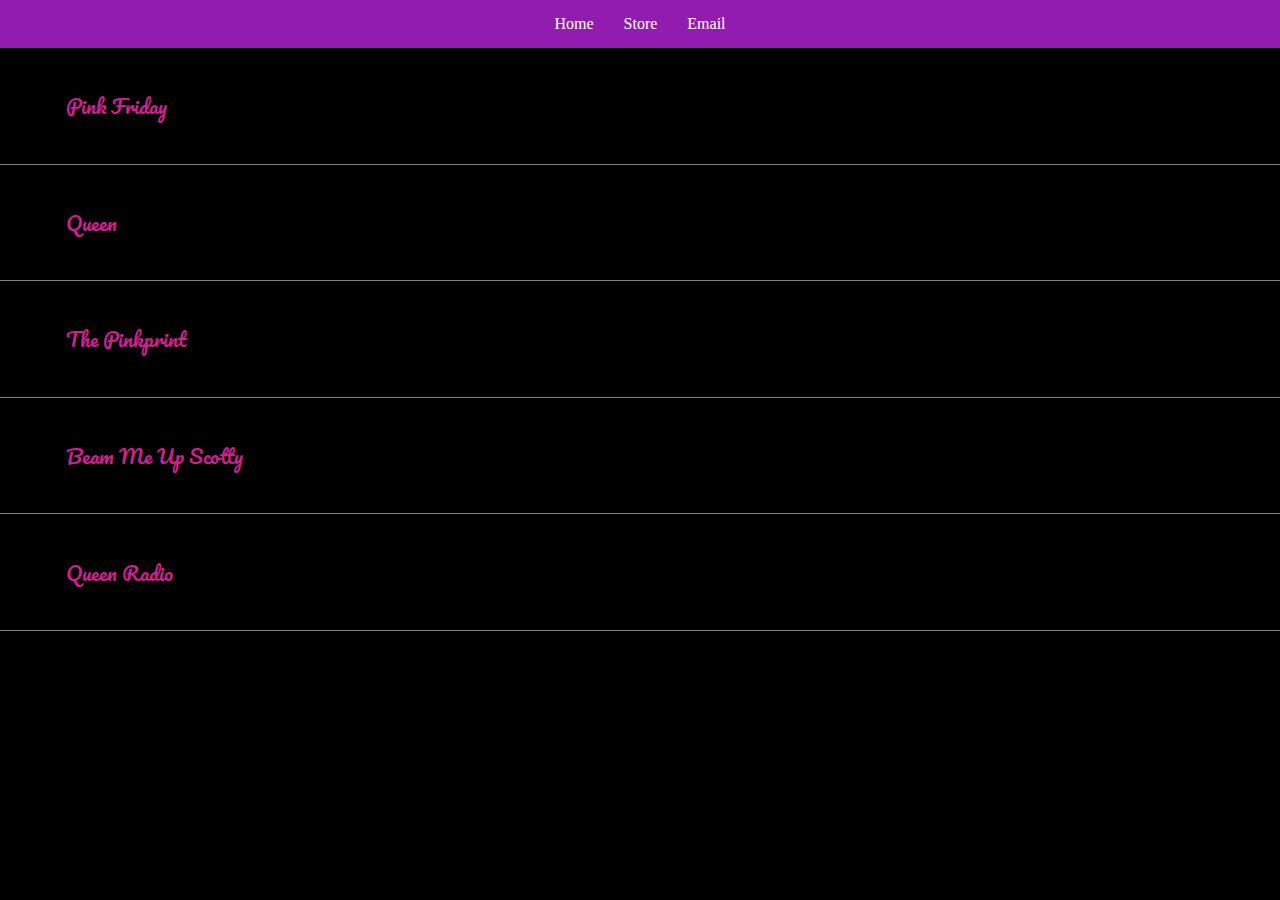
==== index.html @ 4b352937 "Main Page UI" ====
<!DOCTYPE html>
<html lang="en">

<head>
    <meta charset="UTF-8">
    <meta http-equiv="X-UA-Compatible" content="IE=edge">
    <meta name="viewport" content="width=device-width, initial-scale=1.0">
    <link rel="stylesheet" href="style.css">
    <script src="./app.js"></script>
    <title>UGC1101</title>
</head>

<body>
    <nav>
        <a class="nav-button">Home</a>
        <a class="nav-button" href="./webpages/store.html">Store</a>
        <a class="nav-button">Email</a>
    </nav>
    <div class="element-container">

        <div class="element">
            <p class="element-header"
                data-hover="Pink Friday was promoted with eight singles, including the internationally successful single Super Bass, and US Billboard Hot 100 top 40 singles Your Love, Check It Out, Right Thru Me, Moment 4 Life, and Fly.">
                Pink Friday</p>
        </div>
        <div class="element">
            <p class="element-header"
                data-hover="Queen is a hip hop album that also contains elements of trap, dancehall, reggae, pop, and R&B. The opening track Ganja Burn is a reggae-inspired island-pop song, in which Minaj defends her position in the music industry.">
                Queen</p>
        </div>
        <div class="element">
            <p class="element-header"
                data-hover="Minaj stated the album's lyrics touch upon themes of her family, loss, death and her struggle with guilt. The Pinkprint opens with the autobiographical song, All Things Go, which was described as a sequel to Minaj's song Autobiography off her Sucka Free mixtape in 2008.">
                The Pinkprint</p>
        </div>
        <div class="element">
            <p class="element-header"
                data-hover="Beam Me Up Scotty was recorded after Lil Wayne noticed Minaj's appearance on Queens-based underground rap label Dirty Money Records on The Come Up DVD series.">
                Beam Me Up Scotty</p>
        </div>
        <div class="element">
            <p class="element-header" data-hover="Queen Radio: Volume 1 is the first greatest hits album by rapper and singer Nicki Minaj. It was released through Young Money Entertainment and Republic Records on August 26, 2022.">Queen Radio</p>
        </div>

    </div>
</body>
<footer>

</footer>

</html>
---- style.css ----
@import url('https://fonts.googleapis.com/css?family=Pacifico&display=swap');
@import url('https://fonts.googleapis.com/css?family=Dosis&display=swap');

:root {
    --gradient1: #CB218E;
    --gradient2: #6617CB;
}

body {
    margin: 0px;
    padding: 0px;
    padding-bottom: 10px;
    background-color: black;
}

nav {
    display: flex;
    justify-content: center;
    gap: 20px;
    padding: 10px;
    background-color: #921CB0;
    color: white;
}

.nav-button {
    background-color: none;
    color: white;
    border: none;
    padding: 5px;
    text-align: center;
    text-decoration: none;
    font-size: 16px;
}

.element-header {
    display: flex;
    flex: 1;
    align-items: center;
    font-family: 'Pacifico', specimen;
    font-size: 20px;
    color: var(--gradient1);
    height: 60px;
    position: relative;
    padding: 15px;
    margin: 0;
}

.element-header:after {
    content: "";
    content: attr(data-hover);
    font-family: 'Dosis';
    font-size: 18px;
    line-height: 30px;
    opacity: 0%;
    position: absolute;
}

.element-header:hover {
    color: white;
    font-size: 0;
}

.element-header:hover:after {
    transition: opacity 1000ms ease;
    opacity: 100%;
}

.element {
    color: white;
    border-bottom: 1px solid rgba(255, 255, 255, 0.5);
    padding: 1vw 4vw;
    display: block;
    position: relative;
}

.element:hover:before {
    transition: width 600ms ease;
    width: 100%;
}

.element:before {
    background: linear-gradient(to right,
            transparent,
            var(--gradient1),
            var(--gradient2));
    content: "";
    left: 0px;
    top: 0px;
    height: 100%;
    width: 0%;
    position: absolute;
}

.element:nth-child(5) {
    border-bottom: 1px solid rgba(255, 255, 255, 0.5);
}
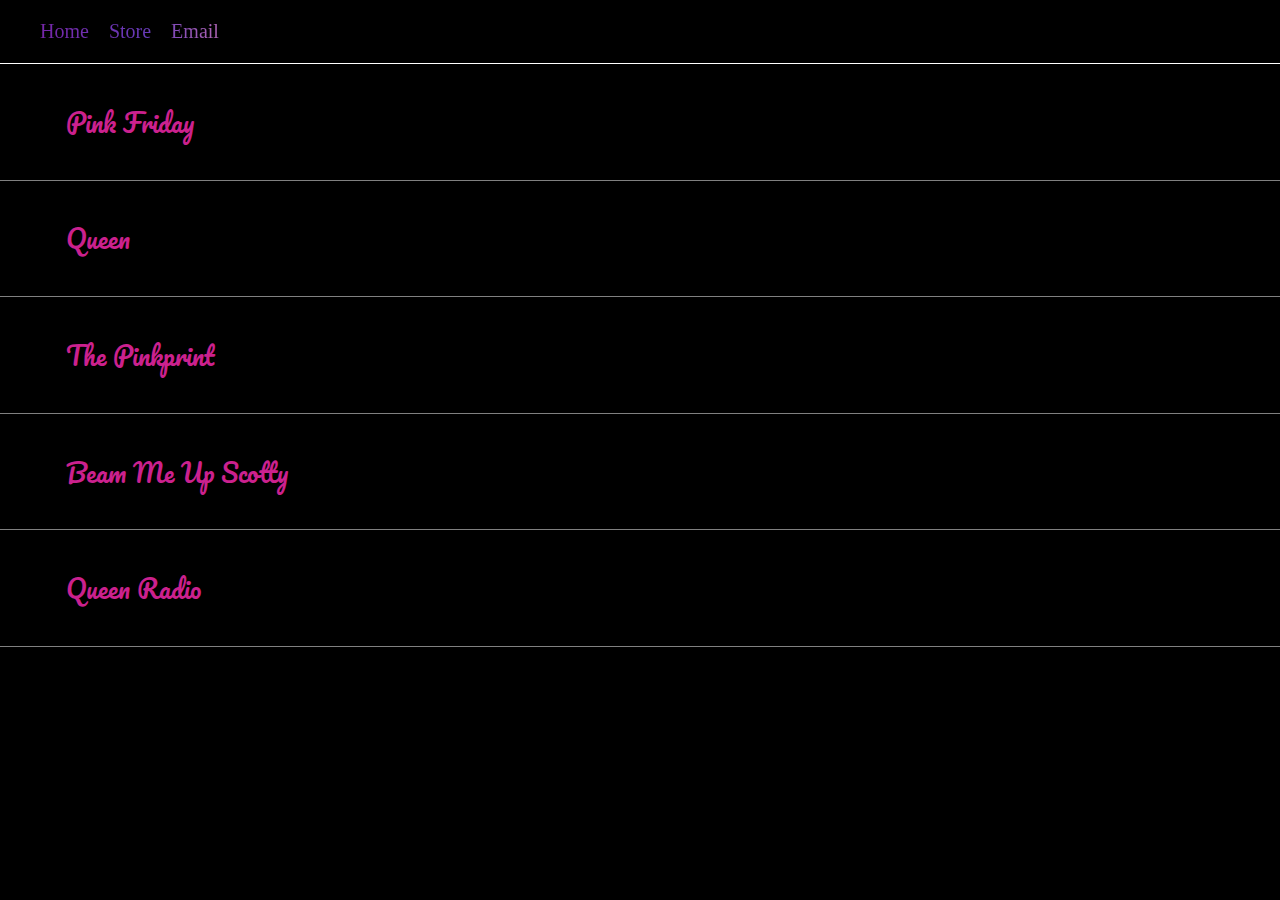
==== commit 50bfd6bd: "Updated CSS" ====
--- a/index.html
+++ b/index.html
@@ -12,36 +12,55 @@
 
 <body>
     <nav>
-        <a class="nav-button">Home</a>
-        <a class="nav-button" href="./webpages/store.html">Store</a>
-        <a class="nav-button">Email</a>
+        <ul style="list-style: none;" class="navbar">
+            <li class="nav-btn">
+                <a href="">Home</a>
+            </li>
+            <li class="nav-btn magic">
+                <a href="">Store</a>
+            </li>
+            <li class="nav-btn">
+                <a href="">Email</a>
+            </li>
+        </ul>
     </nav>
     <div class="element-container">
 
         <div class="element">
-            <p class="element-header"
-                data-hover="Pink Friday was promoted with eight singles, including the internationally successful single Super Bass, and US Billboard Hot 100 top 40 singles Your Love, Check It Out, Right Thru Me, Moment 4 Life, and Fly.">
-                Pink Friday</p>
+            <a href="https://open.spotify.com/album/3LJhoYn4nnHmvPRO3ppbsl?si=9df48a898ed54861" target="_blank">
+                <p class="element-header"
+                    data-hover="Pink Friday was promoted with eight singles, including the internationally successful single Super Bass, and US Billboard Hot 100 top 40 singles Your Love, Check It Out, Right Thru Me, Moment 4 Life, and Fly.">
+                    Pink Friday</p>
+            </a>
         </div>
         <div class="element">
-            <p class="element-header"
-                data-hover="Queen is a hip hop album that also contains elements of trap, dancehall, reggae, pop, and R&B. The opening track Ganja Burn is a reggae-inspired island-pop song, in which Minaj defends her position in the music industry.">
-                Queen</p>
+            <a href="https://open.spotify.com/album/4Rh57STD18rbjXbBrx2X65?si=SzVA2idORYyjQr06i4ixyg" target="_blank">
+                <p class="element-header"
+                    data-hover="Queen is a hip hop album that also contains elements of trap, dancehall, reggae, pop, and R&B. The opening track Ganja Burn is a reggae-inspired island-pop song, in which Minaj defends her position in the music industry.">
+                    Queen</p>
+            </a>
         </div>
         <div class="element">
-            <p class="element-header"
-                data-hover="Minaj stated the album's lyrics touch upon themes of her family, loss, death and her struggle with guilt. The Pinkprint opens with the autobiographical song, All Things Go, which was described as a sequel to Minaj's song Autobiography off her Sucka Free mixtape in 2008.">
-                The Pinkprint</p>
+            <a href="https://open.spotify.com/album/1IOHcoY4gPRECxpIhVGmuq?si=THBn51MGTImFr2G_Wp5eXA" target="_blank">
+                <p class="element-header"
+                    data-hover="Minaj stated the album's lyrics touch upon themes of her family, loss, death and her struggle with guilt. The Pinkprint opens with the autobiographical song, All Things Go, which was described as a sequel to Minaj's song Autobiography off her Sucka Free mixtape in 2008.">
+                    The Pinkprint</p>
+            </a>
         </div>
         <div class="element">
-            <p class="element-header"
-                data-hover="Beam Me Up Scotty was recorded after Lil Wayne noticed Minaj's appearance on Queens-based underground rap label Dirty Money Records on The Come Up DVD series.">
-                Beam Me Up Scotty</p>
+            <a href="https://open.spotify.com/album/2upw5IrzeqKApIQZyx5o6r?si=XO9tlHAiQaO3MSNSQWrUfg" target="_blank">
+                <p class="element-header"
+                    data-hover="Beam Me Up Scotty was recorded after Lil Wayne noticed Minaj's appearance on Queens-based underground rap label Dirty Money Records on The Come Up DVD series.">
+                    Beam Me Up Scotty</p>
+            </a>
         </div>
         <div class="element">
-            <p class="element-header" data-hover="Queen Radio: Volume 1 is the first greatest hits album by rapper and singer Nicki Minaj. It was released through Young Money Entertainment and Republic Records on August 26, 2022.">Queen Radio</p>
+            <a href="https://open.spotify.com/album/1epY9c6AGBfirYxDA9exOB?si=1JJDc4lnSte949iCRWgi5g" target="_blank">
+                <p class="element-header"
+                    data-hover="Queen Radio: Volume 1 is the first greatest hits album by rapper and singer Nicki Minaj. It was released through Young Money Entertainment and Republic Records on August 26, 2022.">
+                    Queen Radio</p>
+            </a>
         </div>
-
     </div>
 </body>
 <footer>
--- a/style.css
+++ b/style.css
@@ -4,27 +4,67 @@
 :root {
     --gradient1: #CB218E;
     --gradient2: #6617CB;
+    --purple: rgb(123, 31, 162);
+    --violet: rgb(103, 58, 183);
+    --pink: rgb(244, 143, 177);
 }
+
+@keyframes background-pan {
+    from {
+        background-position: 0% center;
+    }
+
+    to {
+        background-position: -200% center;
+    }
+}
+
 
 body {
     margin: 0px;
     padding: 0px;
-    padding-bottom: 10px;
     background-color: black;
+    text-decoration: none;
+    margin-bottom: 20px;
 }
+
+a {
+    text-decoration: none;
+    color: white;
+}  
 
 nav {
     display: flex;
-    justify-content: center;
+    background-color: black;
+    border-bottom: 1px solid white;
+}
+
+.navbar {
+    display: flex;
+    align-items: center;
     gap: 20px;
-    padding: 10px;
-    background-color: #921CB0;
-    color: white;
+    font-size: 20px;
 }
+
+ul {
+    animation: background-pan 2s linear infinite;
+    background: linear-gradient(
+        to right,
+        var(--purple),
+        var(--violet),
+        var(--pink),
+        var(--purple)
+    );
+    background-size: 200%;
+    -webkit-background-clip: text;
+    -webkit-text-fill-color: transparent;
+    white-space: nowrap;
+    position: relative;
+}
+
 
 .nav-button {
     background-color: none;
-    color: white;
     border: none;
     padding: 5px;
     text-align: center;
@@ -37,7 +77,7 @@
     flex: 1;
     align-items: center;
     font-family: 'Pacifico', specimen;
-    font-size: 20px;
+    font-size: 25px;
     color: var(--gradient1);
     height: 60px;
     position: relative;
@@ -46,7 +86,6 @@
 }
 
 .element-header:after {
-    content: "";
     content: attr(data-hover);
     font-family: 'Dosis';
     font-size: 18px;
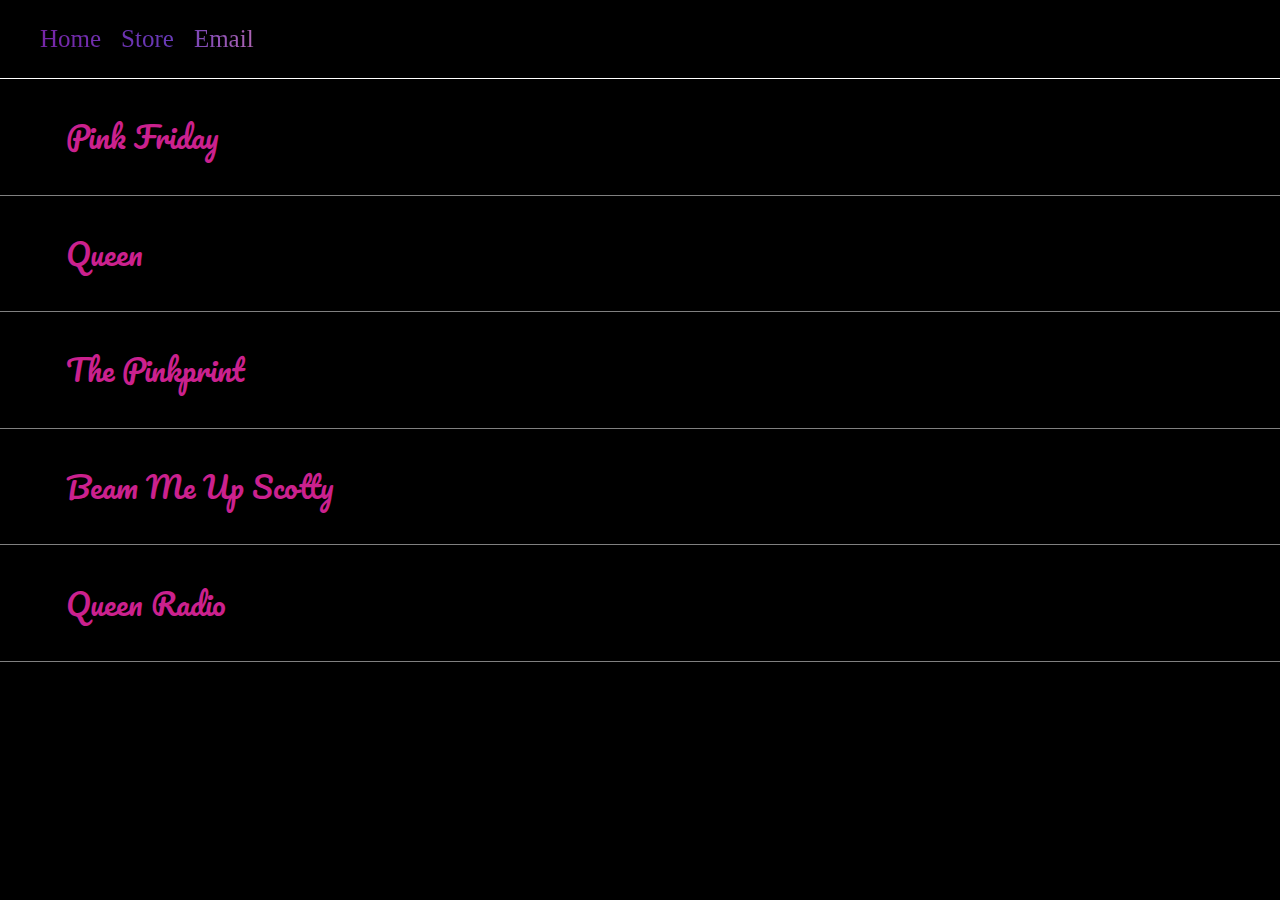
==== commit 73ffb576: "Updated NavBar" ====
--- a/index.html
+++ b/index.html
@@ -63,8 +63,4 @@
         </div>
     </div>
 </body>
-<footer>
-
-</footer>
-
 </html>--- a/style.css
+++ b/style.css
@@ -43,7 +43,7 @@
     display: flex;
     align-items: center;
     gap: 20px;
-    font-size: 20px;
+    font-size: 25px;
 }
 
 ul {
@@ -77,7 +77,7 @@
     flex: 1;
     align-items: center;
     font-family: 'Pacifico', specimen;
-    font-size: 25px;
+    font-size: 30px;
     color: var(--gradient1);
     height: 60px;
     position: relative;
@@ -88,7 +88,7 @@
 .element-header:after {
     content: attr(data-hover);
     font-family: 'Dosis';
-    font-size: 18px;
+    font-size: 25px;
     line-height: 30px;
     opacity: 0%;
     position: absolute;
@@ -100,7 +100,7 @@
 }
 
 .element-header:hover:after {
-    transition: opacity 1000ms ease;
+    transition: opacity 1000ms ease-out;
     opacity: 100%;
 }
 
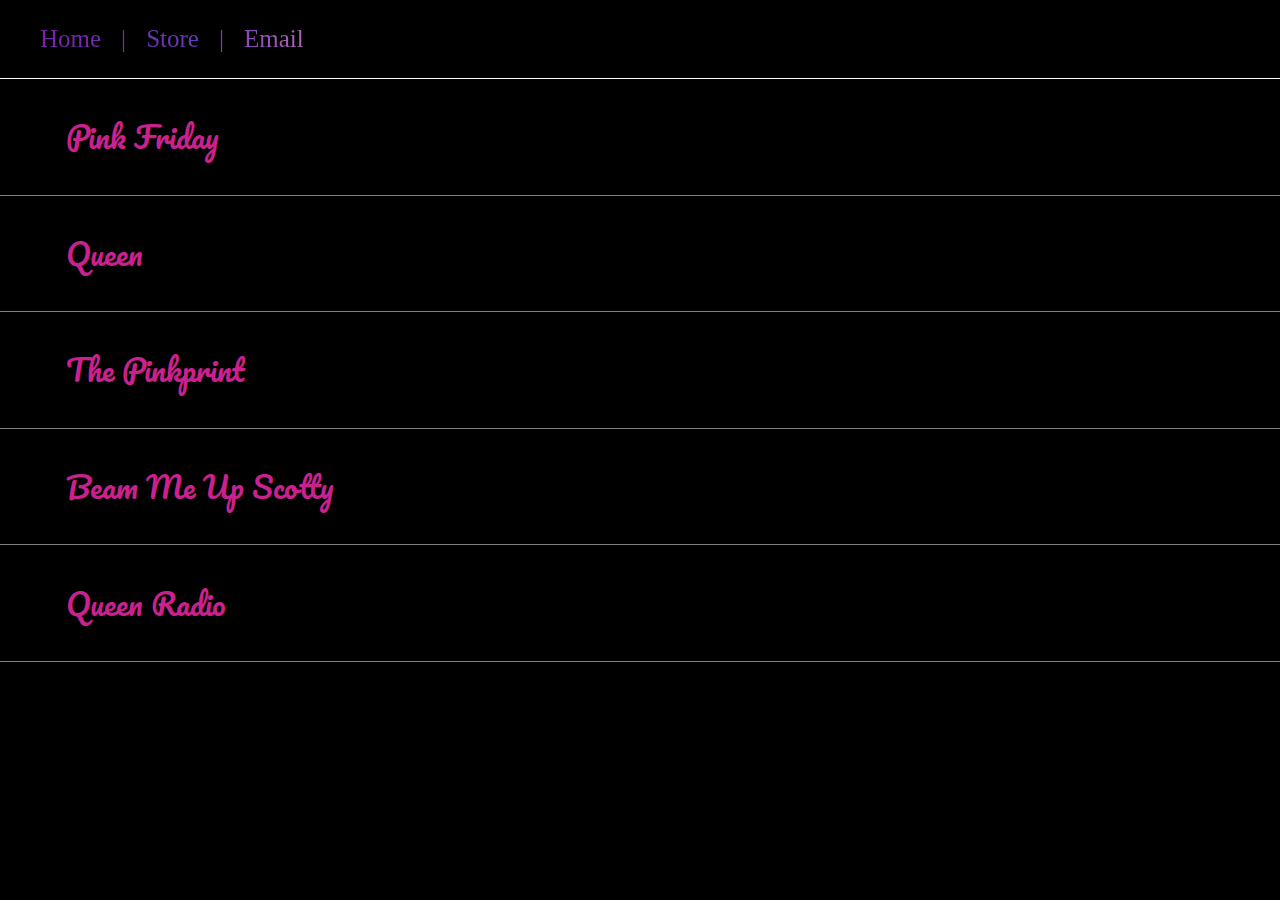
==== commit 51a5f554: "Updated NavBar" ====
--- a/index.html
+++ b/index.html
@@ -14,11 +14,13 @@
     <nav>
         <ul style="list-style: none;" class="navbar">
             <li class="nav-btn">
-                <a href="">Home</a>
+                <a href="./index.html">Home</a>
             </li>
+            <li>|</li>
             <li class="nav-btn magic">
-                <a href="">Store</a>
+                <a href="./webpages/store.html">Store</a>
             </li>
+            <li>|</li>
             <li class="nav-btn">
                 <a href="">Email</a>
             </li>
